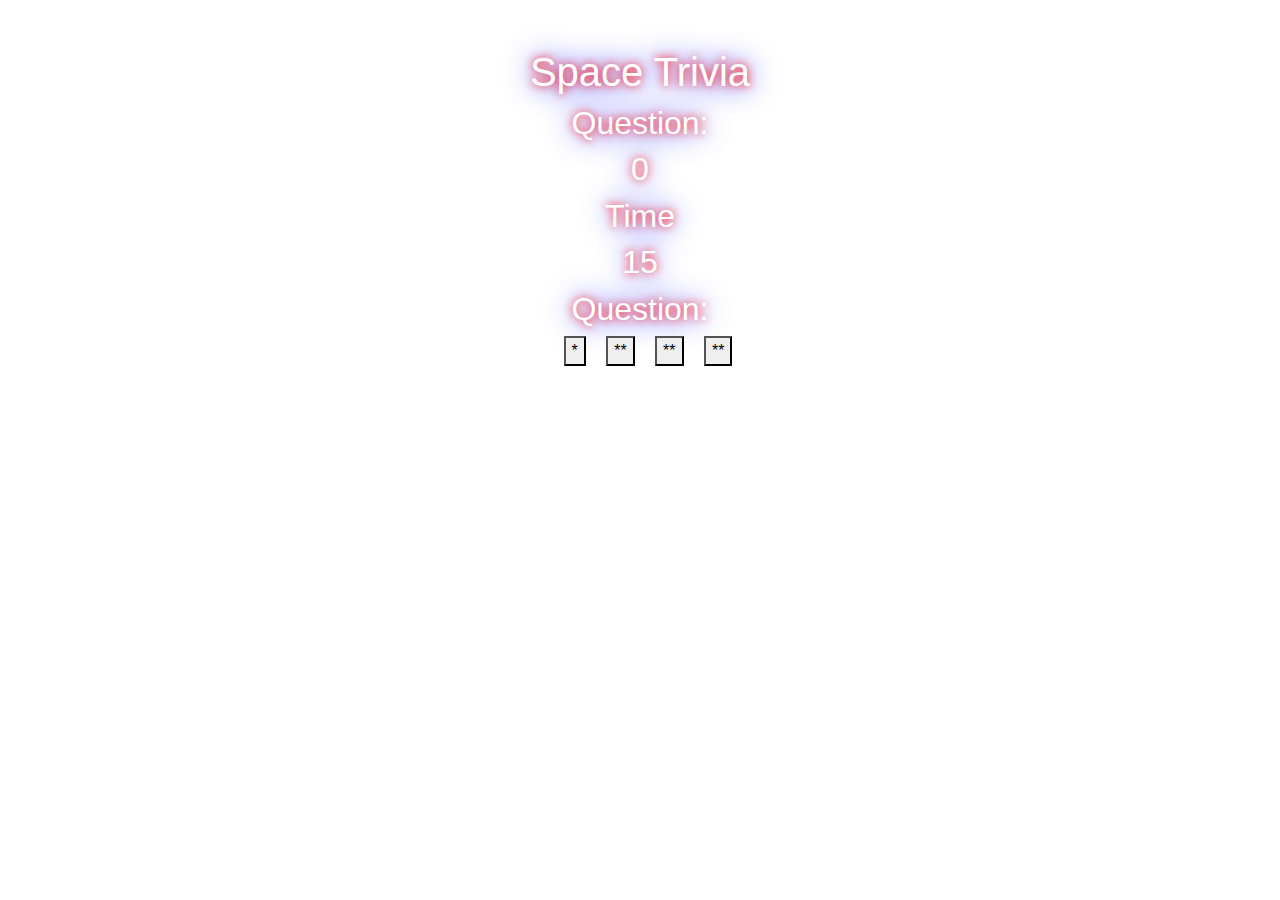
==== Website/index.html @ 54f325de "project commit" ====
<!doctype html>
<html lang="en">
  <head>
    <meta charset="utf-8">
    <meta name="viewport" content="width=device-width, initial-scale=1, shrink-to-fit=no">

    <!-- Bootstrap CSS -->
    <link rel="stylesheet" href="https://cdn.jsdelivr.net/npm/bootstrap@4.3.1/dist/css/bootstrap.min.css" integrity="sha384-ggOyR0iXCbMQv3Xipma34MD+dH/1fQ784/j6cY/iJTQUOhcWr7x9JvoRxT2MZw1T" crossorigin="anonymous">
    <link rel="stylesheet" href="style.css">
    <title>JS Project</title>
  </head>
  <body>
    <div id="title">
    <h1>Space Trivia</h1>

    <div class="question">
        <h2>Question:</h2><h2 id="questionNumber">0</h2>
    </div>


        <h2>Time</h2>
        <h2>15</h2>
        <h2>Question: </h2><h2 id="question"></h2>
    </div>
        <div id="questions">
            <button class="ans" id="A1">*</button>
            <button class="ans" id="A2">**</button>
            <button class="ans" id="A3">**</button>
            <button class="ans" id="A4">**</button>
        </div>
    </div>

    <script src="https://code.jquery.com/jquery-3.3.1.slim.min.js" integrity="sha384-q8i/X+965DzO0rT7abK41JStQIAqVgRVzpbzo5smXKp4YfRvH+8abtTE1Pi6jizo" crossorigin="anonymous"></script>
    <script src="https://cdn.jsdelivr.net/npm/bootstrap@4.3.1/dist/js/bootstrap.min.js" integrity="sha384-JjSmVgyd0p3pXB1rRibZUAYoIIy6OrQ6VrjIEaFf/nJGzIxFDsf4x0xIM+B07jRM" crossorigin="anonymous"></script>
    <script>src="script.js"</script>
  </body>
</html>
---- Website/style.css ----
body {
    background-image: url("Pillars.png");
    text-align: center;
}

#title {
    text-shadow: 0 0 10px #FF0000, 0 0 30px #0000FF, 30px 30px 30px rgb(255, 255, 255);
    color: white;
}

h1 {
    color: white;
    text-shadow: 0 0 10px #FF0000, 0 0 30px #0000FF, 30px 30px 30px rgb(255, 255, 255);

    padding-top: 3rem;
}
  
.ans {
    text-align: center;
    margin-left: 1rem;
}

#questions {
    text-align: center;
}
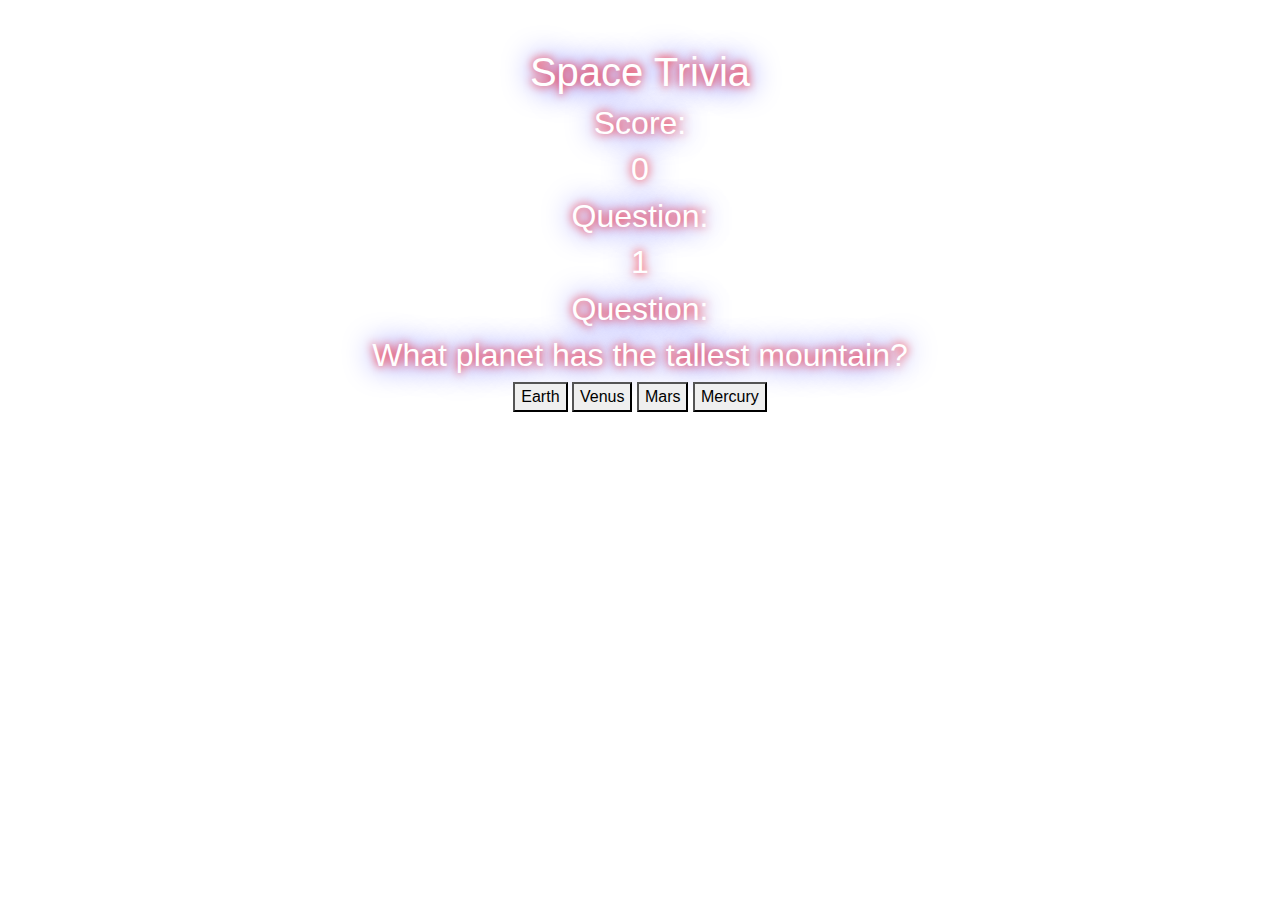
==== commit cd496da5: "puhs" ====
--- a/Website/index.html
+++ b/Website/index.html
@@ -10,28 +10,30 @@
     <title>JS Project</title>
   </head>
   <body>
+    <script>document.body.className='js';</script>
     <div id="title">
     <h1>Space Trivia</h1>
 
+    <div>
+        <h2>Score: </h2><h2 id="score">0</h2>
+    </div>
     <div class="question">
-        <h2>Question:</h2><h2 id="questionNumber">0</h2>
+      <h2>Question:</h2><h2 id="questionNumber">1</h2>
     </div>
-
-
-        <h2>Time</h2>
-        <h2>15</h2>
-        <h2>Question: </h2><h2 id="question"></h2>
+        <h2>Question: </h2><h2 id="question">:)</h2>
     </div>
         <div id="questions">
-            <button class="ans" id="A1">*</button>
-            <button class="ans" id="A2">**</button>
-            <button class="ans" id="A3">**</button>
-            <button class="ans" id="A4">**</button>
+            <button class="ans1" id="1">*</button>
+            <button class="ans2" id="2">**</button>
+            <button class="ans3" id="3">**</button>
+            <button class="ans4" id="4">**</button>
         </div>
     </div>
 
-    <script src="https://code.jquery.com/jquery-3.3.1.slim.min.js" integrity="sha384-q8i/X+965DzO0rT7abK41JStQIAqVgRVzpbzo5smXKp4YfRvH+8abtTE1Pi6jizo" crossorigin="anonymous"></script>
-    <script src="https://cdn.jsdelivr.net/npm/bootstrap@4.3.1/dist/js/bootstrap.min.js" integrity="sha384-JjSmVgyd0p3pXB1rRibZUAYoIIy6OrQ6VrjIEaFf/nJGzIxFDsf4x0xIM+B07jRM" crossorigin="anonymous"></script>
-    <script>src="script.js"</script>
+    
   </body>
+  <script src="https://code.jquery.com/jquery-3.4.1.slim.min.js"></script>
+  <!-- <script src="https://code.jquery.com/jquery-3.3.1.slim.min.js" integrity="sha384-q8i/X+965DzO0rT7abK41JStQIAqVgRVzpbzo5smXKp4YfRvH+8abtTE1Pi6jizo" crossorigin="anonymous"></script> -->
+  <script src="newScript.js"></script>
+  <!-- <script src="https://cdn.jsdelivr.net/npm/bootstrap@4.3.1/dist/js/bootstrap.min.js" integrity="sha384-JjSmVgyd0p3pXB1rRibZUAYoIIy6OrQ6VrjIEaFf/nJGzIxFDsf4x0xIM+B07jRM" crossorigin="anonymous"></script> -->
 </html>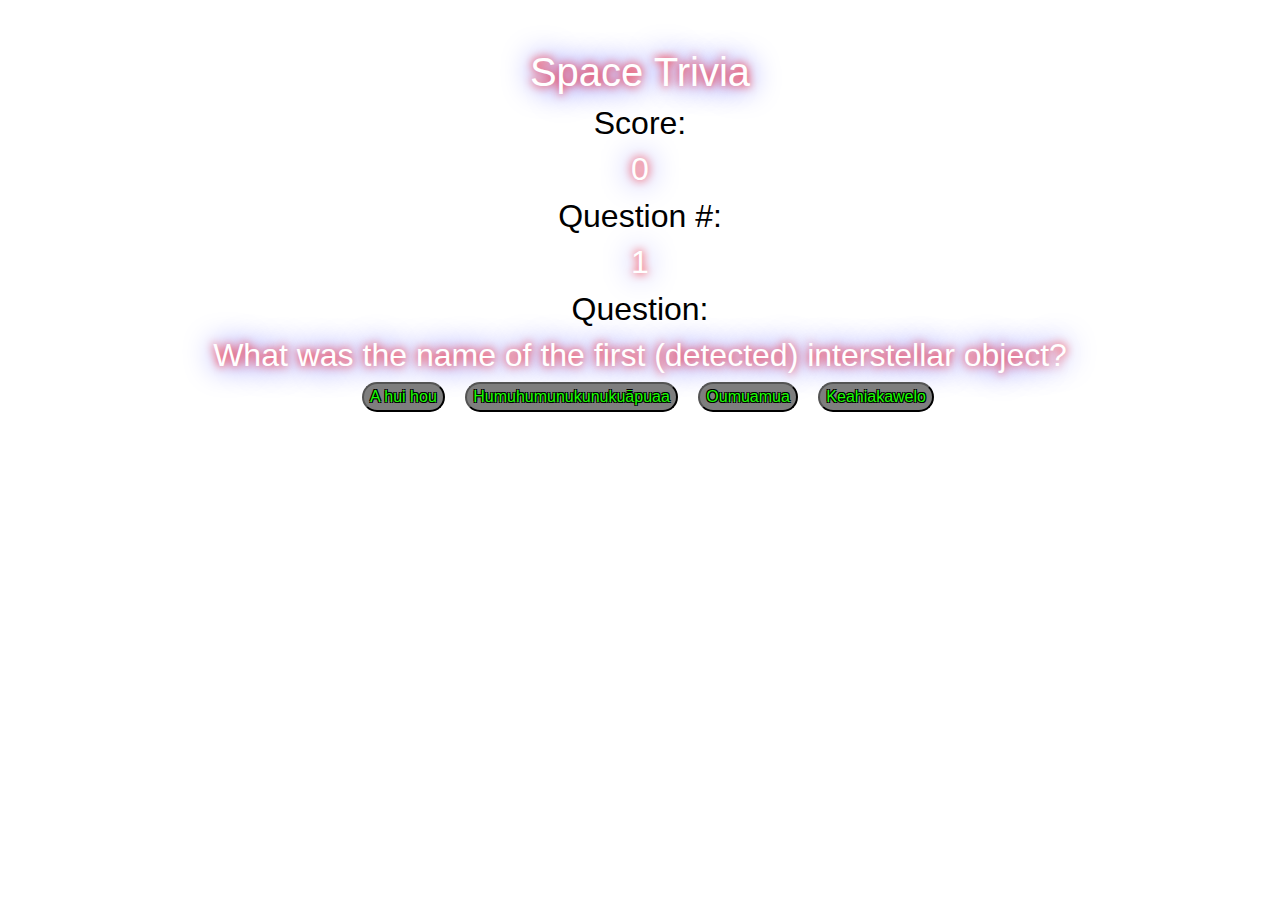
==== commit 2a381a30: "done" ====
--- a/Website/index.html
+++ b/Website/index.html
@@ -15,12 +15,12 @@
     <h1>Space Trivia</h1>
 
     <div>
-        <h2>Score: </h2><h2 id="score">0</h2>
+        <h2 id="q">Score: </h2><h2 id="score">0</h2>
     </div>
     <div class="question">
-      <h2>Question:</h2><h2 id="questionNumber">1</h2>
+      <h2 id="q">Question #:</h2><h2 id="questionNumber">1</h2>
     </div>
-        <h2>Question: </h2><h2 id="question">:)</h2>
+        <h2 id="q">Question: </h2><h2 id="question">:)</h2>
     </div>
         <div id="questions">
             <button class="ans1" id="1">*</button>
--- a/Website/style.css
+++ b/Website/style.css
@@ -16,10 +16,44 @@
     padding-top: 3rem;
 }
   
-.ans {
+.ans1 {
     text-align: center;
     margin-left: 1rem;
+    color: rgb(26, 255, 0);
+    text-shadow: -1px -1px 0 rgb(0, 0, 0), 1px -1px 0 rgb(0, 0, 0), -1px 1px 0 rgb(0, 0, 0), 1px 1px 0 #000;
+    background-color: #7e7e7e;
+    border-radius: 1rem;
 }
+.ans2 {
+    text-align: center;
+    margin-left: 1rem;
+    color: rgb(26, 255, 0);
+    text-shadow: -1px -1px 0 rgb(0, 0, 0), 1px -1px 0 rgb(0, 0, 0), -1px 1px 0 rgb(0, 0, 0), 1px 1px 0 #000;
+    background-color: #7e7e7e;
+    border-radius: 1rem;
+}
+.ans3 {
+    text-align: center;
+    margin-left: 1rem;
+    color: rgb(26, 255, 0);
+    text-shadow: -1px -1px 0 rgb(0, 0, 0), 1px -1px 0 rgb(0, 0, 0), -1px 1px 0 rgb(0, 0, 0), 1px 1px 0 #000;
+    background-color: #7e7e7e;
+    border-radius: 1rem;
+}
+.ans4 {
+    text-align: center;
+    margin-left: 1rem;
+    color: rgb(26, 255, 0);
+    text-shadow: -1px -1px 0 rgb(0, 0, 0), 1px -1px 0 rgb(0, 0, 0), -1px 1px 0 rgb(0, 0, 0), 1px 1px 0 #000;
+    background-color: #7e7e7e;
+    border-radius: 1rem;
+}
+
+#q{
+    color: rgb(0, 0, 0);
+    text-shadow: -1px -1px 0 rgb(255, 255, 255), 1px -1px 0 rgb(255, 255, 255), -1px 1px 0 rgb(255, 255, 255), 1px 1px 0 rgb(255, 255, 255);
+}
+
 
 #questions {
     text-align: center;
